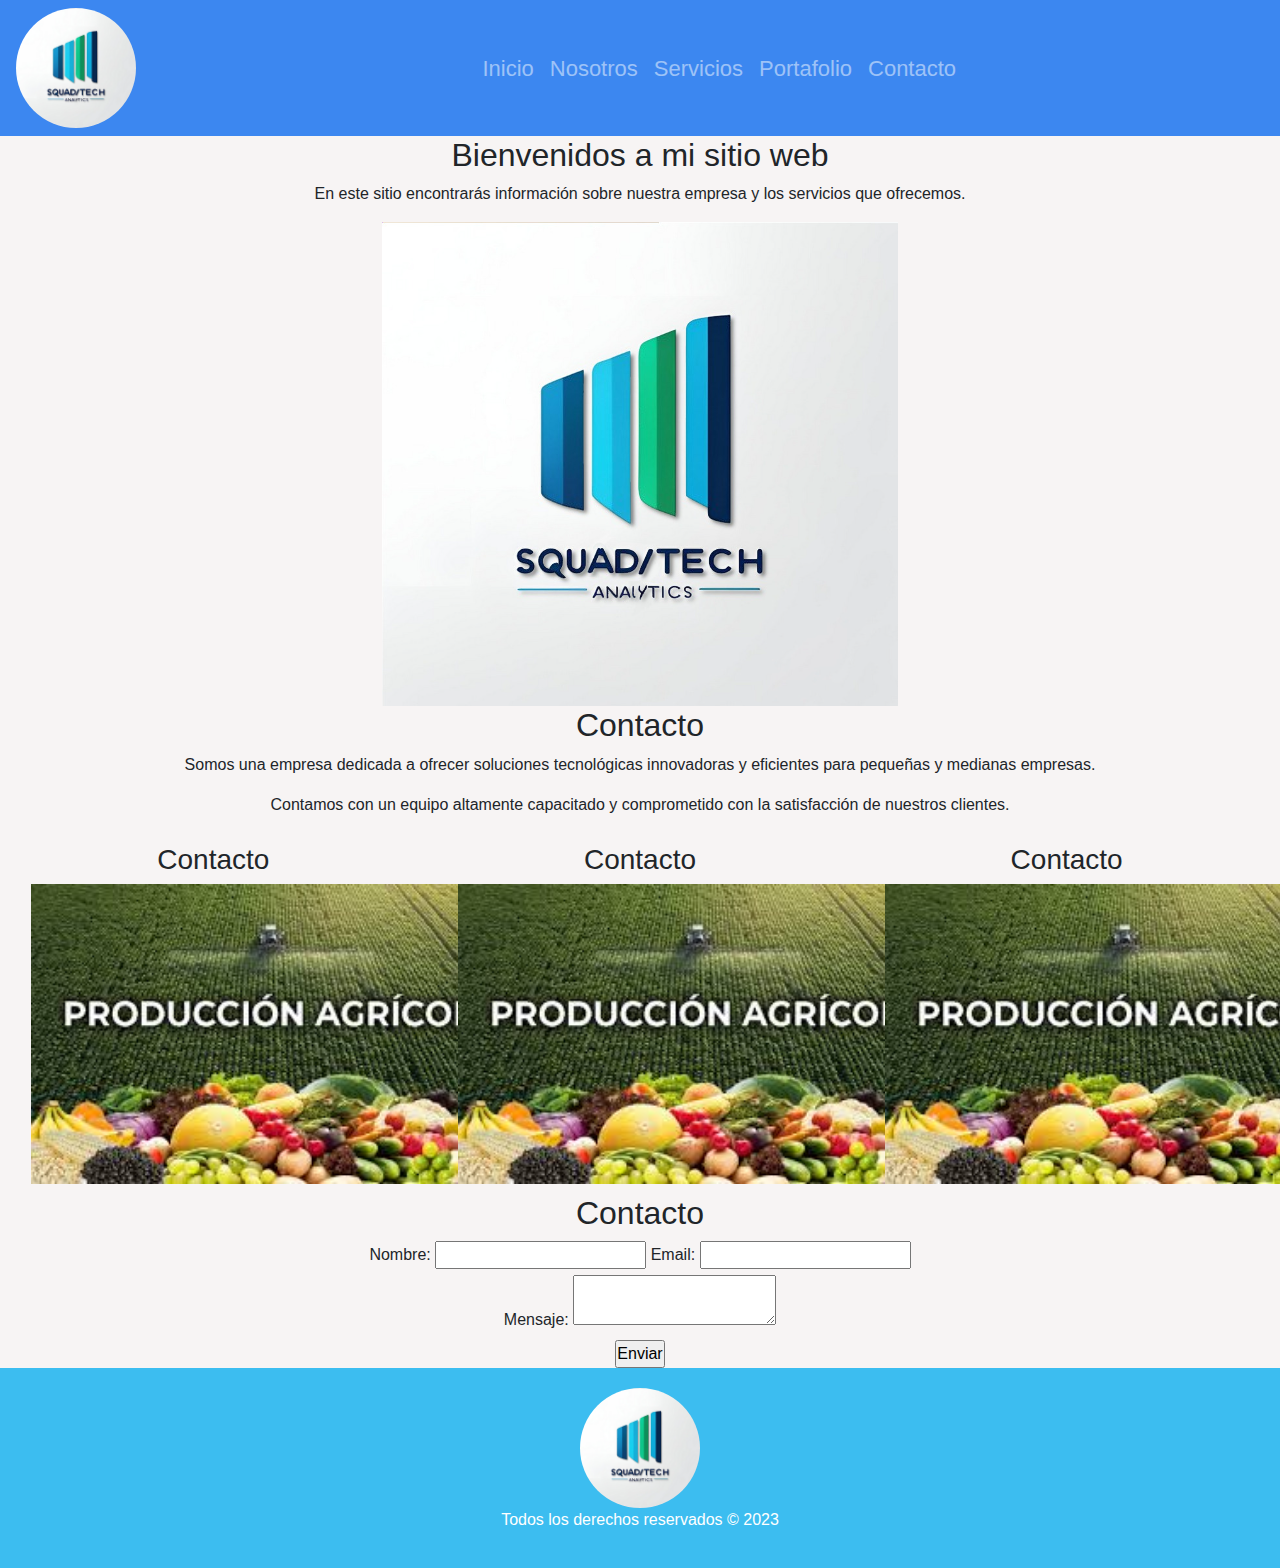
==== contacto.html @ 1a9bc647 "primer commit" ====
<!DOCTYPE html>
<html lang="es">
<head>
    <meta charset="UTF-8">
    <meta name="viewport" content="width=device-width, initial-scale=1.0">
    <title>Menú de Navegación</title>
    <!-- Enlace a Bootstrap CSS -->
    <link href="https://stackpath.bootstrapcdn.com/bootstrap/4.5.2/css/bootstrap.min.css" rel="stylesheet">
    <link rel="stylesheet" href="style5.css">
</head>
<body>
    <header>
        <!-- Menú de navegación con Bootstrap -->
    <nav class="navbar navbar-expand-lg navbar-dark">
        <img class="navbar-brand" src="logo2.png"></img>
        <button class="navbar-toggler" type="button" data-toggle="collapse" data-target="#menuNavegacion" aria-controls="menuNavegacion" aria-expanded="false" aria-label="Toggle navigation">
            <span class="navbar-toggler-icon"></span>
        </button>

        <div class="collapse navbar-collapse" id="menuNavegacion">
            <ul class="navbar-nav ml-auto">
                <li class="nav-item">
                    <a class="nav-link" href="inicio.html">Inicio</a>
                </li>
                <li class="nav-item">
                    <a class="nav-link" href="nosotros.html">Nosotros</a>
                </li>
                <li class="nav-item">
                    <a class="nav-link" href="servicios.html">Servicios</a>
                </li>
                <li class="nav-item">
                    <a class="nav-link" href="portafolio.html">Portafolio</a>
                </li>
                <li class="nav-item">
                    <a class="nav-link" href="contacto.html">Contacto</a>
                </li>
            </ul>
        </div>
    </nav>
    
    <main>

    <section id="inicio" class="principal">
      <div>
        <h2>Bienvenidos a mi sitio web</h2>
        <p>En este sitio encontrarás información sobre nuestra empresa y los servicios que ofrecemos.</p>
        <img src="logo2.png" alt="logo2" class="img1">
      </div>
      
    </section>

    <section id="nosotros" class="normal">
      <div>
        <h2>Contacto</h2>
        <p>Somos una empresa dedicada a ofrecer soluciones tecnológicas innovadoras y eficientes para pequeñas y medianas empresas.</p>
        <p>Contamos con un equipo altamente capacitado y comprometido con la satisfacción de nuestros clientes.</p>
    </section>
      </div>

    </section> 
    <section id="nosotros2" class="">
        <div class="somos">
            
            <div class="n">
                <h3>Contacto</h3>
                <img src="nosotros.jpeg" alt="" class="nosotros">
            </div>
            <div class="n">  
                <h3>Contacto</h3>
                <img src="nosotros.jpeg" alt="" class="nosotros">
            </div>
            <div class="n">
                <h3>Contacto</h3>
                <img src="nosotros.jpeg" alt="" class="nosotros">
            </div>
        </div>
    </section>

    <section id="contacto" class="info">
      <h2>Contacto</h2>
      <div class="contacto">
      <form action="enviar_mensaje.php" method="post">
        <label for="nombre">Nombre:</label>
        <input type="text" id="nombre" name="nombre" required>
        <label for="email">Email:</label>
        <input type="email" id="email" name="email" required><br>
        <label for="mensaje">Mensaje:</label>
        <textarea id="mensaje" name="mensaje" required></textarea><br>
        <input type="submit" value="Enviar"><br>
      </form>
      </div>
    </section>

  </main>
  <footer>
    <div class="footer">
      <img class="navbar-brand" src="logo2.png"></img>
      <p>Todos los derechos reservados © 2023</p>
    </div>
  </footer>
---- style5.css ----
* {
    margin:0 auto;
    padding: 0;
}

/* Estilos personalizados opcionales */
body {
    font-family: Arial, sans-serif;
    background-color: #f3eeeeac;
}

.navbar {
    background-color: #3c87f0;
}

.navbar-brand {
    width: 120px;
    height: 120px;
    padding: 0;
    margin: 0;
    border-radius: 70px;
}

.navbar-nav {
    border-radius:7px;
    width: 40%;

}

.navbar-nav .nav-item .nav-link {
    text-decoration:dashed;
    font-size: 22px;
    background: #3C87F0;
    transition: background-color 0.3s ease;
}

.navbar-nav .nav-item .nav-link:hover {
    color: #ffffff;
    background-color: #706d6d49;
    border-radius: 5px;

}

/*Section principal*/

.principal {
    display: flex;
    justify-content: center;
    align-items: center;
    text-align: center;
}

/*Section Normal*/

.normal {
    display: flex;
    justify-content: center;
    align-items: center;
    text-align: center;
}

/*Section nosotros2*/
.somos {
    display:inline-flex;
    justify-content:space-between;
    align-items: center;
    flex-wrap: wrap;
    width: 100%;
}

.n {
    width: 30%;
    padding: 10px;
    text-align: center;
}

.n .nosotros {
    width: 500px;
    height: 300px;
}

/*Section contacto*/

.info{
    text-align: center;
}

.contacto{
    text-align: center;
}

/*Footer*/

.footer {
    background-color: #3cbdf0;
    color: #ffffff;
    padding: 20px;
    text-align: center;
}
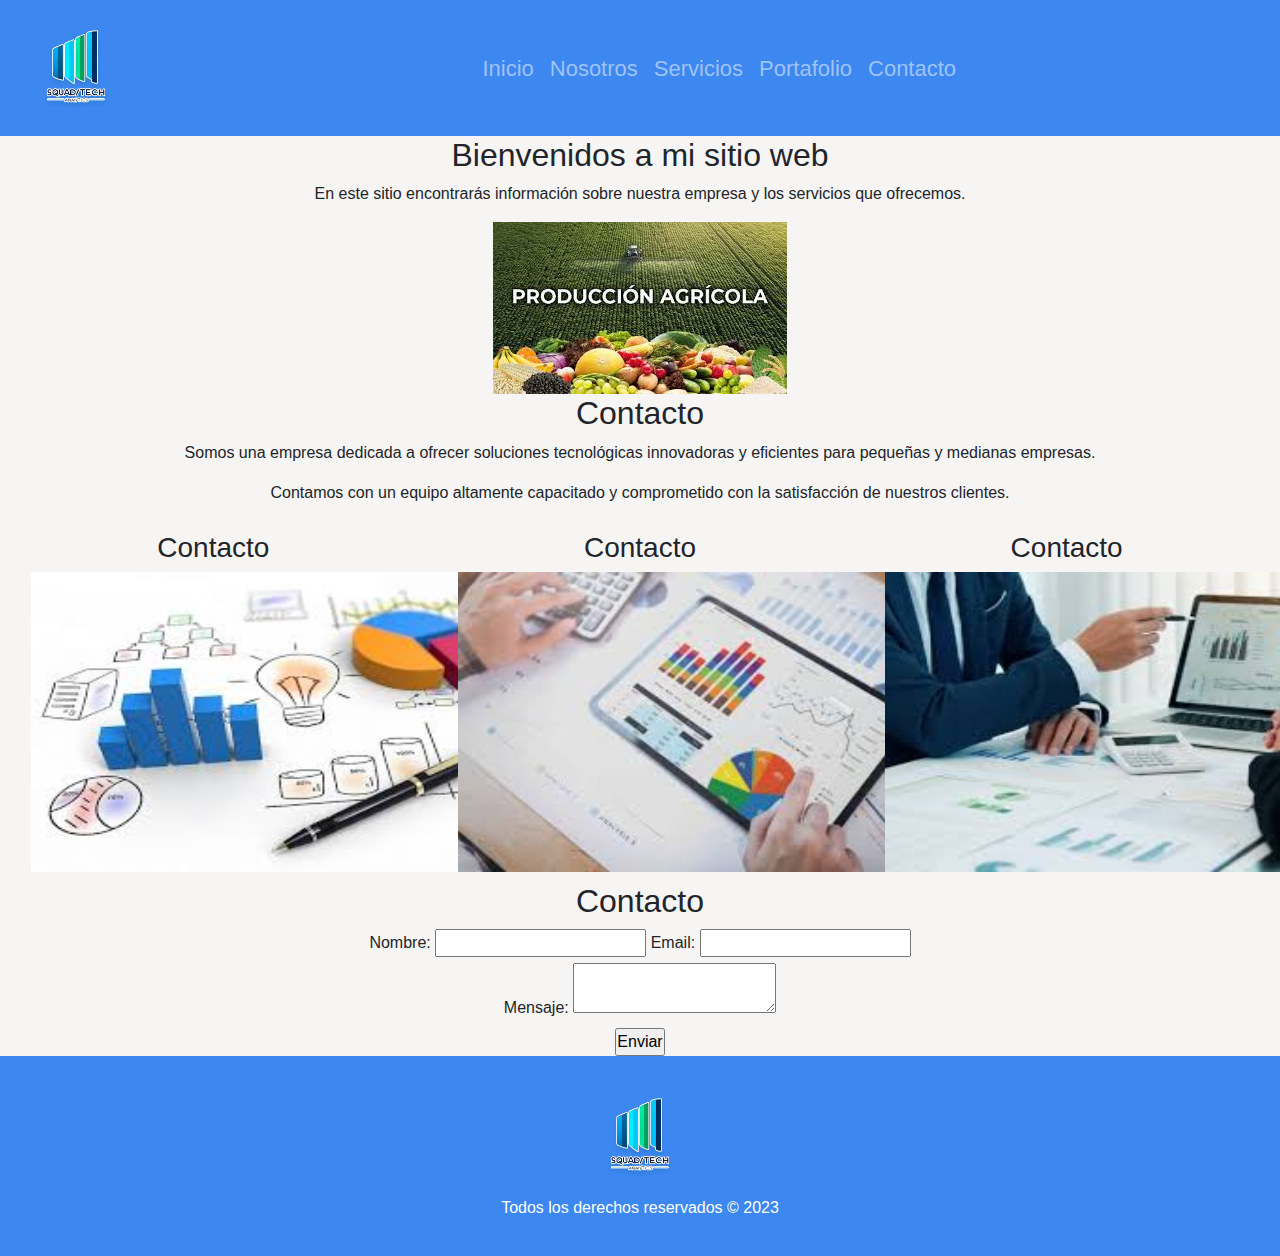
==== commit 702bfd4c: "Cuarto commit" ====
--- a/contacto.html
+++ b/contacto.html
@@ -6,13 +6,13 @@
     <title>Menú de Navegación</title>
     <!-- Enlace a Bootstrap CSS -->
     <link href="https://stackpath.bootstrapcdn.com/bootstrap/4.5.2/css/bootstrap.min.css" rel="stylesheet">
-    <link rel="stylesheet" href="style5.css">
+    <link rel="stylesheet" href="./CSS/style5.css" type="text/css">
 </head>
 <body>
     <header>
         <!-- Menú de navegación con Bootstrap -->
     <nav class="navbar navbar-expand-lg navbar-dark">
-        <img class="navbar-brand" src="logo2.png"></img>
+        <img class="navbar-brand" src="./images/logo1.png"></img>
         <button class="navbar-toggler" type="button" data-toggle="collapse" data-target="#menuNavegacion" aria-controls="menuNavegacion" aria-expanded="false" aria-label="Toggle navigation">
             <span class="navbar-toggler-icon"></span>
         </button>
@@ -20,7 +20,7 @@
         <div class="collapse navbar-collapse" id="menuNavegacion">
             <ul class="navbar-nav ml-auto">
                 <li class="nav-item">
-                    <a class="nav-link" href="inicio.html">Inicio</a>
+                    <a class="nav-link" href="index.html">Inicio</a>
                 </li>
                 <li class="nav-item">
                     <a class="nav-link" href="nosotros.html">Nosotros</a>
@@ -44,7 +44,7 @@
       <div>
         <h2>Bienvenidos a mi sitio web</h2>
         <p>En este sitio encontrarás información sobre nuestra empresa y los servicios que ofrecemos.</p>
-        <img src="logo2.png" alt="logo2" class="img1">
+        <img src="./images/img1.jpeg" alt="imagen" class="img1">
       </div>
       
     </section>
@@ -63,15 +63,15 @@
             
             <div class="n">
                 <h3>Contacto</h3>
-                <img src="nosotros.jpeg" alt="" class="nosotros">
+                <img src="./images/img5.jfif" alt="imagen" class="nosotros">
             </div>
             <div class="n">  
                 <h3>Contacto</h3>
-                <img src="nosotros.jpeg" alt="" class="nosotros">
+                <img src="./images/img8.jfif" alt="imagen" class="nosotros">
             </div>
             <div class="n">
                 <h3>Contacto</h3>
-                <img src="nosotros.jpeg" alt="" class="nosotros">
+                <img src="./images/img6.jfif" alt="imagen" class="nosotros">
             </div>
         </div>
     </section>
@@ -94,7 +94,7 @@
   </main>
   <footer>
     <div class="footer">
-      <img class="navbar-brand" src="logo2.png"></img>
+      <img class="navbar-brand" src="./images/logo1.png"></img>
       <p>Todos los derechos reservados © 2023</p>
     </div>
   </footer>--- a/CSS/style5.css
+++ b/CSS/style5.css
@@ -0,0 +1,99 @@
+* {
+    margin:0 auto;
+    padding: 0;
+}
+
+/* Estilos personalizados opcionales */
+body {
+    font-family: Arial, sans-serif;
+    background-color: #f3eeeeac;
+}
+
+.navbar {
+    background-color: #3c87f0;
+}
+
+.navbar-brand {
+    width: 120px;
+    height: 120px;
+    padding: 0;
+    margin: 0;
+    border-radius: 70px;
+}
+
+.navbar-nav {
+    border-radius:7px;
+    width: 40%;
+
+}
+
+.navbar-nav .nav-item .nav-link {
+    text-decoration:dashed;
+    font-size: 22px;
+    background: #3C87F0;
+    transition: background-color 0.3s ease;
+}
+
+.navbar-nav .nav-item .nav-link:hover {
+    color: #ffffff;
+    background-color: #706d6d49;
+    border-radius: 5px;
+
+}
+
+/*Section principal*/
+
+.principal {
+    display: flex;
+    justify-content: center;
+    align-items: center;
+    text-align: center;
+}
+
+/*Section Normal*/
+
+.normal {
+    display: flex;
+    justify-content: center;
+    align-items: center;
+    text-align: center;
+}
+
+/*Section nosotros2*/
+.somos {
+    display:inline-flex;
+    justify-content:space-between;
+    align-items: center;
+    flex-wrap: wrap;
+    width: 100%;
+}
+
+.n {
+    width: 30%;
+    padding: 10px;
+    text-align: center;
+}
+
+.n .nosotros {
+    width: 500px;
+    height: 300px;
+}
+
+/*Section contacto*/
+
+.info{
+    text-align: center;
+}
+
+.contacto{
+    text-align: center;
+}
+
+/*Footer*/
+
+.footer {
+    background-color: #3c87f0;
+    color: #ffffff;
+    padding: 20px;
+    text-align: center;
+}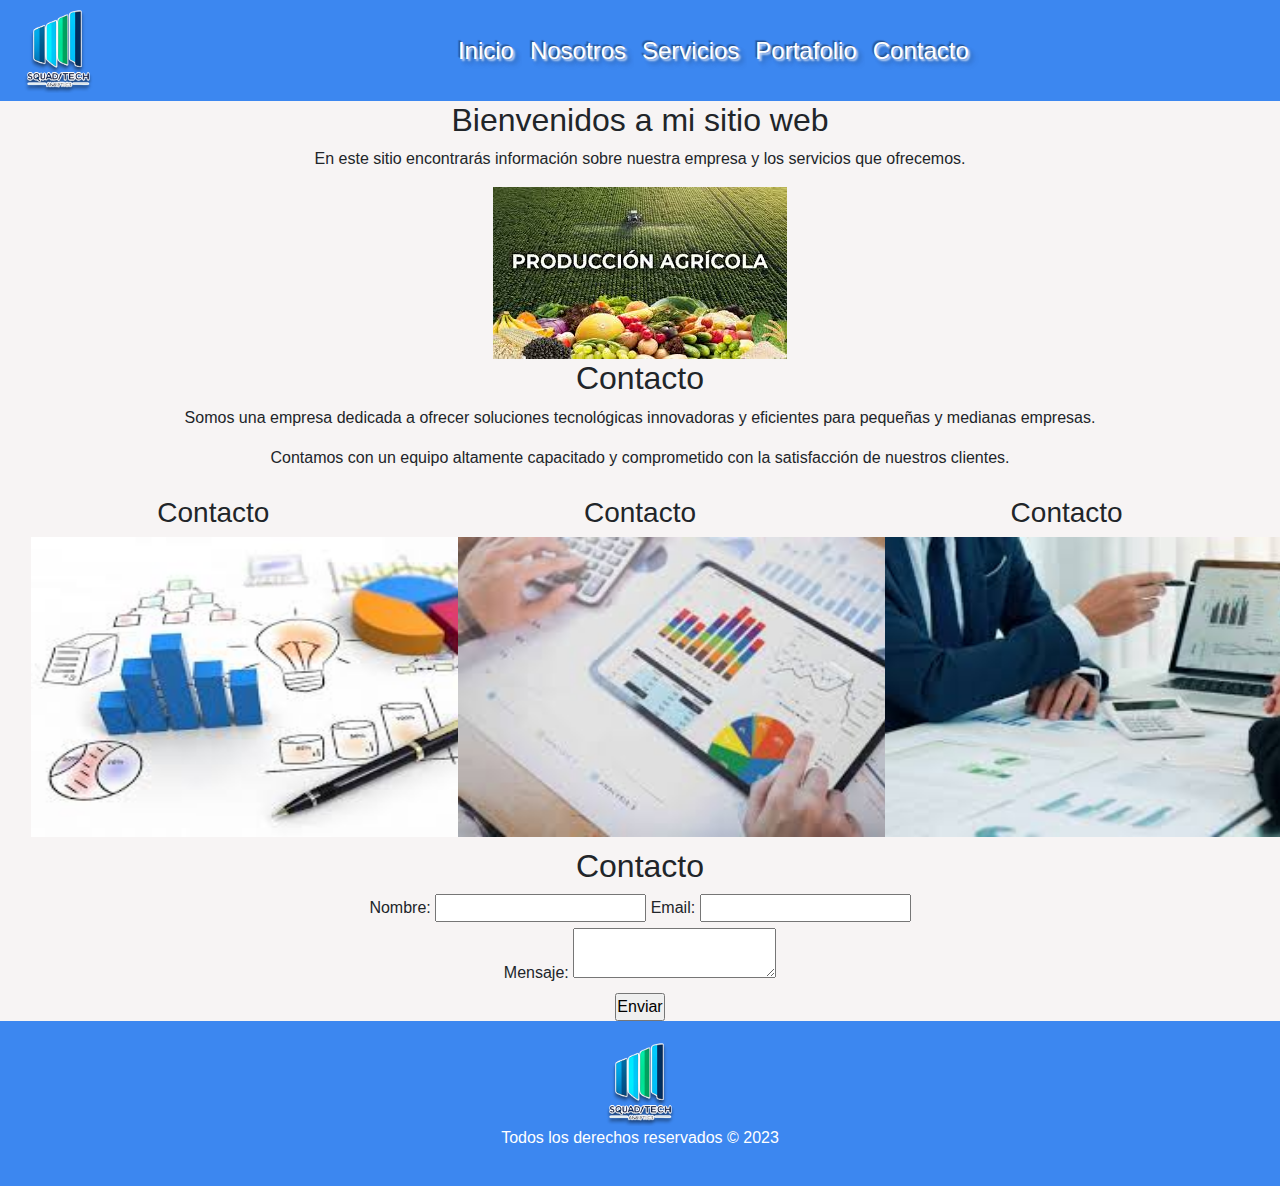
==== commit 6041ec21: "Sexto-commit Header/css" ====
--- a/contacto.html
+++ b/contacto.html
@@ -7,6 +7,7 @@
     <!-- Enlace a Bootstrap CSS -->
     <link href="https://stackpath.bootstrapcdn.com/bootstrap/4.5.2/css/bootstrap.min.css" rel="stylesheet">
     <link rel="stylesheet" href="./CSS/style5.css" type="text/css">
+    <link rel="icon" type="image/ico" href="./images/faviconSTech.ico"/>
 </head>
 <body>
     <header>
--- a/CSS/style5.css
+++ b/CSS/style5.css
@@ -14,11 +14,10 @@
 }
 
 .navbar-brand {
-    width: 120px;
-    height: 120px;
+    width: 85px;
+    height: 85px;
     padding: 0;
     margin: 0;
-    border-radius: 70px;
 }
 
 .navbar-nav {
@@ -29,13 +28,20 @@
 
 .navbar-nav .nav-item .nav-link {
     text-decoration:dashed;
-    font-size: 22px;
+    font-size: 24px;
     background: #3C87F0;
+    color:#ffffff;
+    text-shadow: 
+    -2px -2px 1px rgba(0, 0, 0, 0.2), /* Primera sombra negra suave hacia arriba e izquierda */
+    -1px -1px 1px rgba(0, 0, 0, 0.3), /* Segunda sombra negra un poco más intensa */
+    2px 2px 2px rgba(255, 255, 255, 0.7), /* Sombra blanca para el brillo */
+    4px 4px 4px rgba(0, 0, 0, 0.2), /* Sombra negra más grande para un efecto de profundidad */
+    6px 6px 6px rgba(0, 0, 0, 0.1); /* Última sombra negra más difusa */
     transition: background-color 0.3s ease;
 }
 
 .navbar-nav .nav-item .nav-link:hover {
-    color: #ffffff;
+    color: #a5ecdbee;
     background-color: #706d6d49;
     border-radius: 5px;
 
